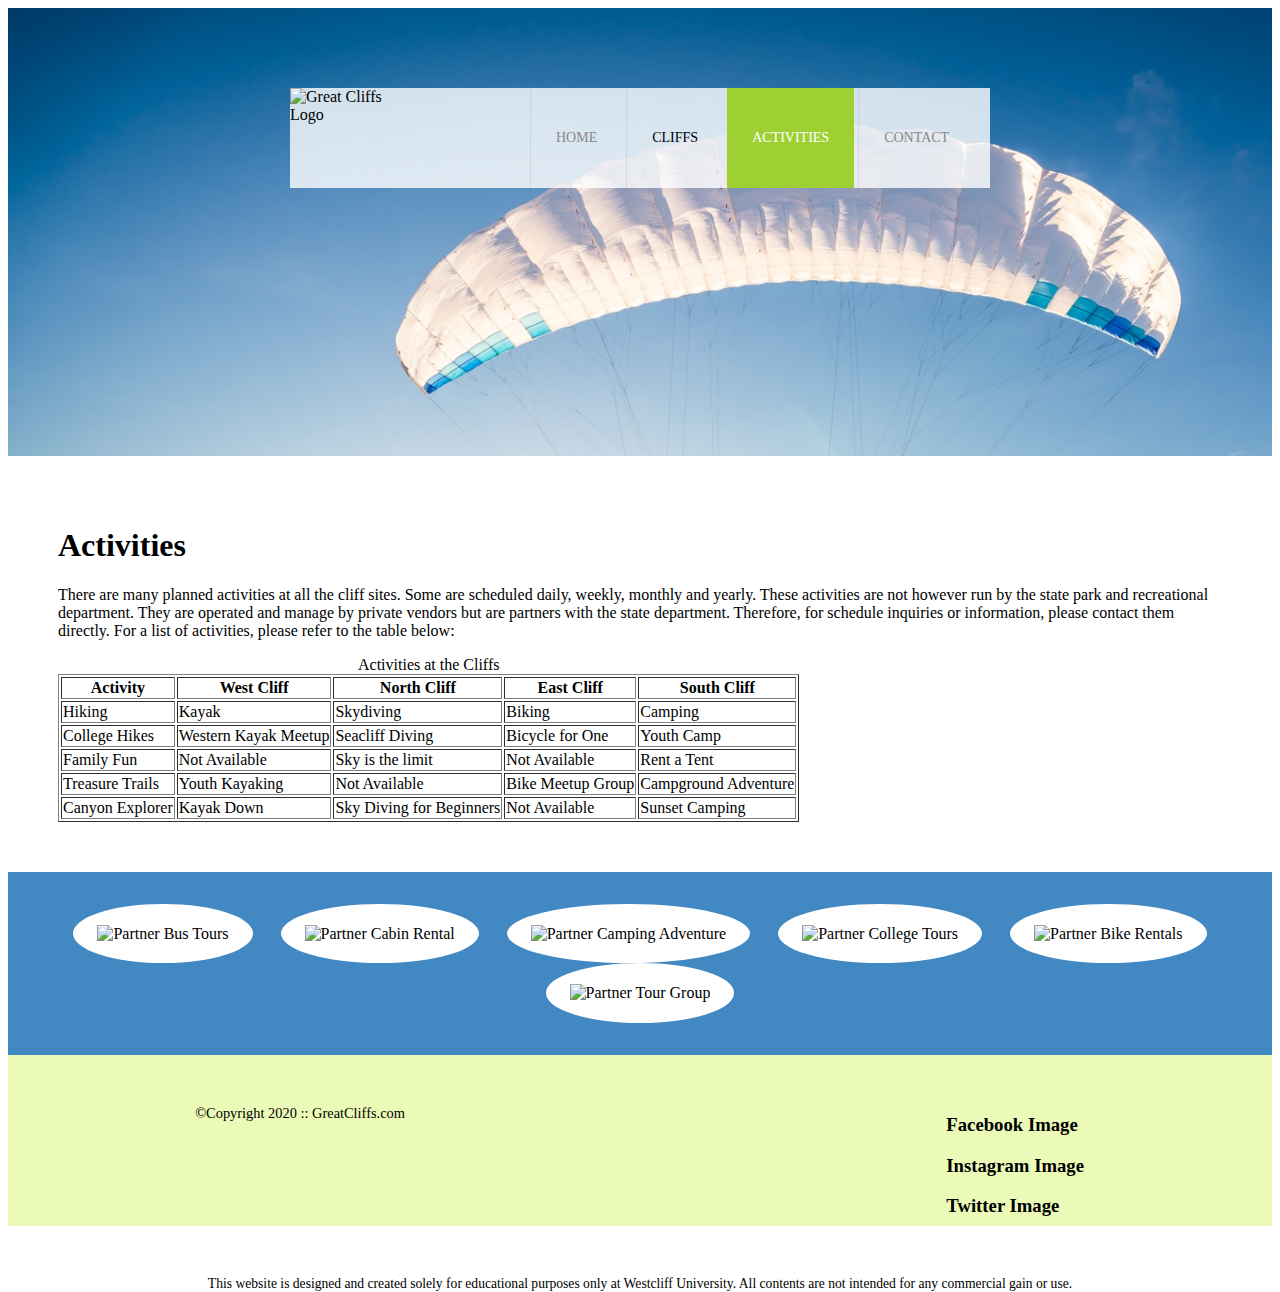
==== activities.html @ b46c0b15 "Style headers and sections for page 2 & 3" ====
<!DOCTYPE html>
<html lang="en">
  <head>
    <meta charset="UTF-8" />
    <meta http-equiv="X-UA-Compatible" content="IE=edge" />
    <meta name="viewport" content="width=device-width, initial-scale=1.0" />
    <title>Cliffs Web Page</title>
    <link rel="Stylesheet" href="style.css" />
  </head>
  <body id="activities">
  <body>
    <!-- Container to wrap everything -->
    <div id="container">
      <!-- Brand of Website -->
      <header>
        <div class="main-header">
          <div class="logo">
            <img src="images/logo.png" alt="Great Cliffs Logo" width="125" />
          </div>
          <!-- Main Navigator-->
          <div class="main-menu">
            <nav>
              <ul>
                <li><a href="index.html">Home</a></li>
                <li>Cliffs</li>
                <li class="active"><a href="activities.html">Activities</a></li>
                <li><a href="contact.html">Contact</a></li>
              </ul>
            </nav>
          </div>
        </div>
      </header>

      <!-- Main contant -->
      <main>
        <h1>Activities</h1>
        <p>
          There are many planned activities at all the cliff sites. Some are
          scheduled daily, weekly, monthly and yearly. These activities are not
          however run by the state park and recreational department. They are
          operated and manage by private vendors but are partners with the state
          department. Therefore, for schedule inquiries or information, please
          contact them directly. For a list of activities, please refer to the
          table below:
        </p>
        <table border="1">
          <caption>
            Activities at the Cliffs
          </caption>
          <thead>
            <tr>
              <th>Activity</th>
              <th>West Cliff</th>
              <th>North Cliff</th>
              <th>East Cliff</th>
              <th>South Cliff</th>
            </tr>
          </thead>
          <tbody>
            <tr>
              <td>Hiking</td>
              <td>Kayak</td>
              <td>Skydiving</td>
              <td>Biking</td>
              <td>Camping</td>
            </tr>
            <tr>
              <td>College Hikes</td>
              <td>Western Kayak Meetup</td>
              <td>Seacliff Diving</td>
              <td>Bicycle for One</td>
              <td>Youth Camp</td>
            </tr>
            <tr>
              <td>Family Fun</td>
              <td>Not Available</td>
              <td>Sky is the limit</td>
              <td>Not Available</td>
              <td>Rent a Tent</td>
            </tr>
            <tr>
              <td>Treasure Trails</td>
              <td>Youth Kayaking</td>
              <td>Not Available</td>
              <td>Bike Meetup Group</td>
              <td>Campground Adventure</td>
            </tr>
          </tbody>
          <tfoot>
            <tr>
              <td>Canyon Explorer</td>
              <td>Kayak Down</td>
              <td>Sky Diving for Beginners</td>
              <td>Not Available</td>
              <td>Sunset Camping</td>
            </tr>
          </tfoot>
        </table>
      </main>
      <!-- End main contant -->

      <!-- Image section-->
      <section>
        <ul id="partners">
          <li class="partner">
            <img
              src="images/partners/partner-bustour.png"
              alt="Partner Bus Tours"
            />
          </li>
          <li class="partner">
            <img
              src="images/partners/partner-cabinrental.png"
              alt="Partner Cabin Rental"
            />
          </li>
          <li class="partner">
            <img
              src="images/partners/partner-campingadv.png"
              alt="Partner Camping Adventure"
            />
          </li>
          <li class="partner">
            <img
              src="images/partners/partner-collegetours.png"
              alt="Partner College Tours"
            />
          </li>
          <li class="partner">
            <img
              src="images/partners/partner-rentalbike.png"
              alt="Partner Bike Rentals"
            />
          </li>
          <li class="partner">
            <img
              src="images/partners/partner-tourgroup.png"
              alt="Partner Tour Group"
            />
          </li>
        </ul>
      </section>

      <!-- Footer -->
      <footer>
        <div id="nondisclaimer">
          <div class="copy">&copy;Copyright 2020 :: GreatCliffs.com</div>
          <div class="social">
            <h3>Facebook Image</h3>
            <h3>Instagram Image</h3>
            <h3>Twitter Image</h3>
          </div>
        </div>
        <div id="disclaimer">
          <p>
            This website is designed and created solely for educational purposes
            only at Westcliff University. All contents are not intended for any
            commercial gain or use.
          </p>
        </div>
      </footer>
    </div>
  </body>
</html>
---- style.css ----
header {
  width: 100%;
  min-height: 400px;
  padding-top: 3em;
}
#home header {
  background: no-repeat lightgrey url(images/cliff_ocean.jpg);
  background-size: 1500px;
}
.main-header {
  background-color: rgb(255, 255, 255, 0.8);
  width: 700px;
  margin: 2em auto 0 auto;
  min-height: 100px;
  height: 100px;
}
.main-header .logo img {
  width: 100px;
  height: 100px;
  margin: 0 2em 0 0;
  float: left;
}
/* Navigation */
.main-menu {
  margin-left: 200px;
  font-weight: 400;
}
.main-menu ul li {
  list-style-type: none;
  display: inline-block;
  padding-left: 25px;
  padding-right: 25px;
  border-left: 1px solid rgba(202, 204, 202, 0.6);
  line-height: 100px;
  text-transform: uppercase;
  font-size: 14px;
}
.main-menu ul li a {
  text-decoration: none;
  color: #888;
}
.main-menu ul li a:hover {
  color: #9ed034;
}
.main-menu ul li.active {
  background: #9ed034;
  border: none;
}
.main-menu ul li.active a {
  color: #fff;
}
/* Main */
main {
  padding: 50px 50px;
}
h2 {
  font: Arial, Helvetica, sans-serif;
  color: #9ed034;
  padding-bottom: 10px;
}
/* Partners */
section {
  width: 100%;
  background: #4288c3;
}
section #partners {
  width: 1200px;
  padding: 2em 0 2em 0;
  margin: 0 auto;
  text-align: center;
}
section #partners .partner {
  display: inline-block;
  margin: 0 0.75em;
  padding: 1.3em 1.5em;
  background-color: #fff;
  border-radius: 50%;
}
section #partners .partner img {
  width: 90px;
  height: 90px;
}
footer {
  width: 100%;
  height: 155px;
  padding-bottom: 1em;
  background-color: #ecfab8;
}
footer #nondisclaimer .copy {
  padding: 3.5em 3.5em 3.5em 13em;
  float: left;
  font-size: 0.9em;
}
footer #nondisclaimer .social {
  padding: 2.5em;
  margin-right: 9.25em;
  float: right;
}
footer #disclaimer {
  clear: both;
}
footer #disclaimer p {
  font-size: 0.85em;
  text-align: center;
}
footer #nondisclaimer .social .fa {
  padding: 15px;
  font-size: 15px;
  width: 15px;
  text-align: center;
  text-decoration: none;
  margin: 0 4px;
  border-radius: 50%;
}
footer #nondisclaimer .social .fa:hover {
  opacity: 0.7;
}
footer #nondisclaimer .social .fa-facebook {
  background: #3b5998;
  color: white;
}
footer #nondisclaimer .social .fa-twitter {
  background: #55acee;
  color: white;
}
footer #nondisclaimer .social .fa-instagram {
  background: #125688;
  color: white;
}
/* activities page */
#activities header {
  background: no-repeat lightgrey url(images/runfly.jpg);
  background-size: 1500px;
}
/* contact page */
#contact header {
  background: no-repeat lightgrey url(images/cliff_rock.jpg);
  background-size: 1500px;
}
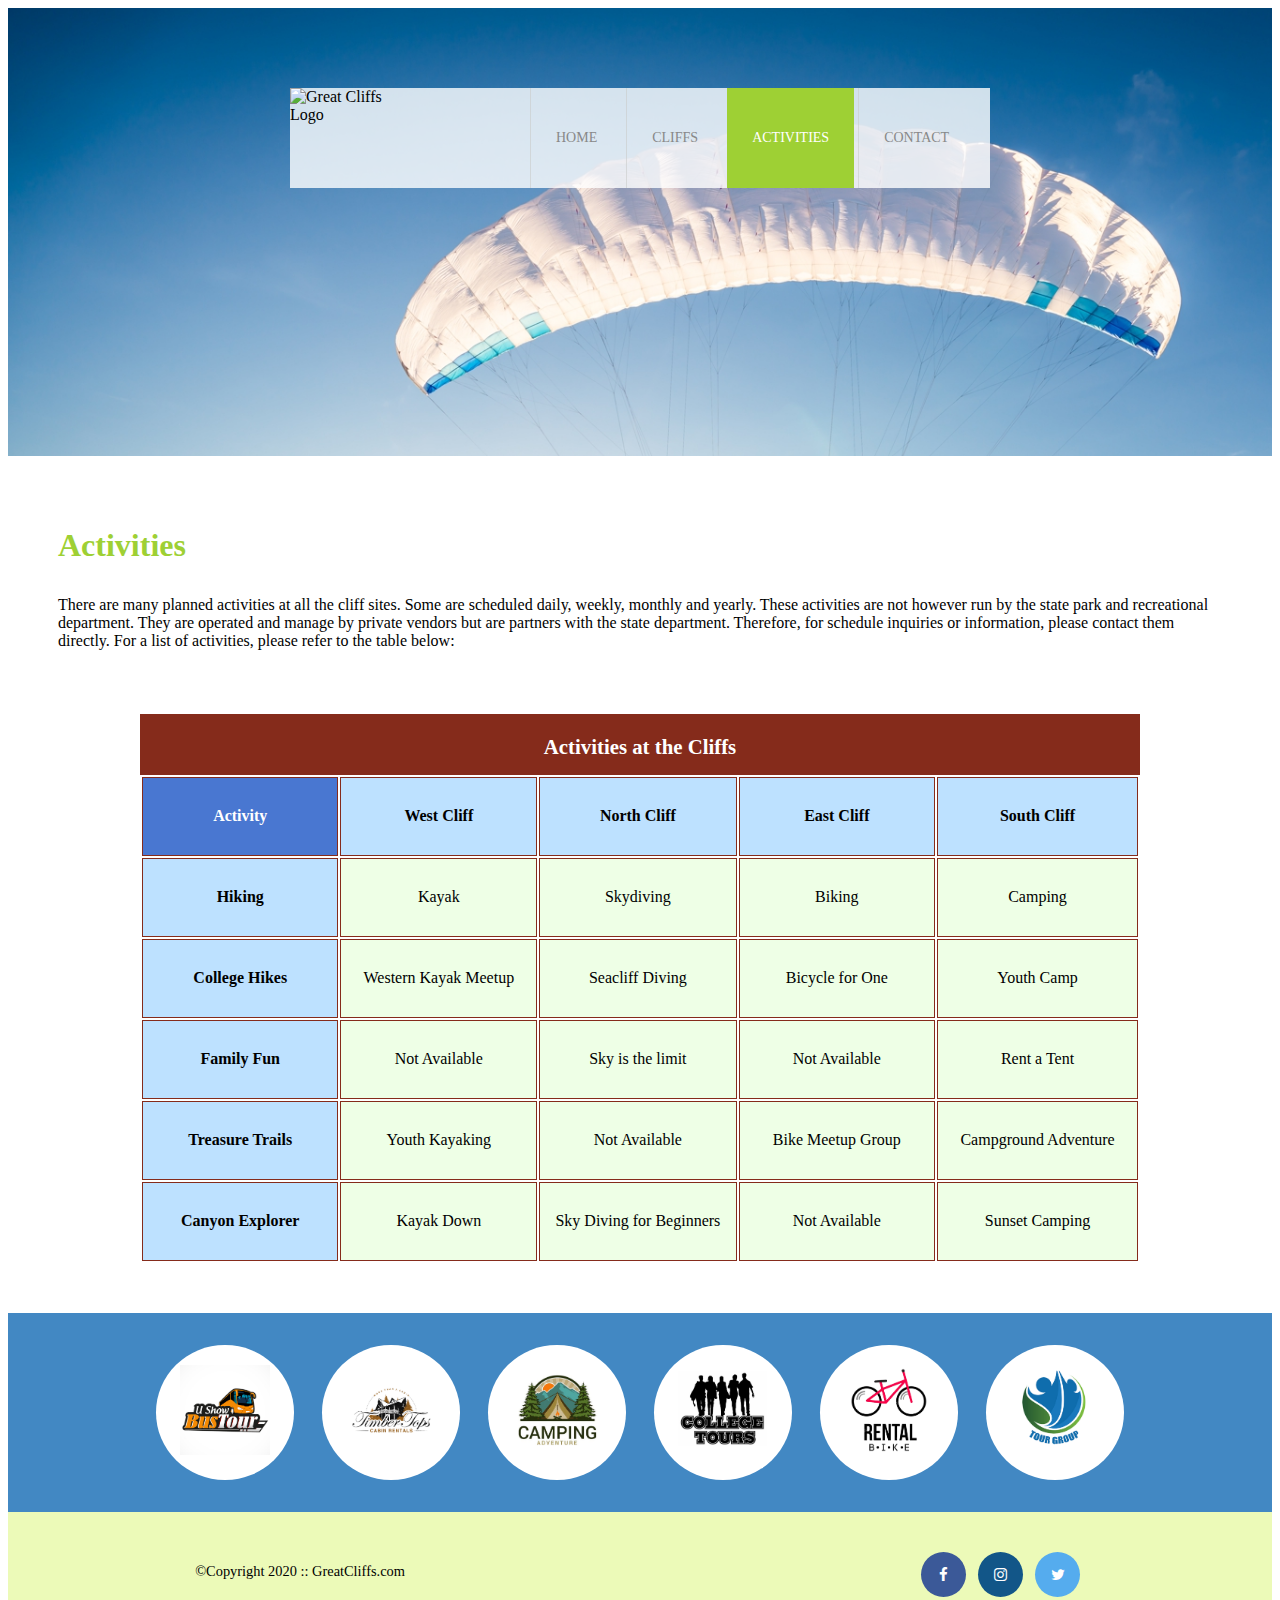
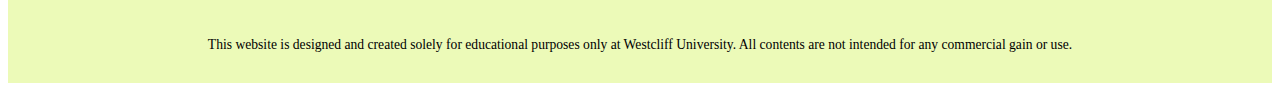
==== commit d01005a4: "partner convert for page index, contact & activities" ====
--- a/activities.html
+++ b/activities.html
@@ -6,6 +6,12 @@
     <meta name="viewport" content="width=device-width, initial-scale=1.0" />
     <title>Cliffs Web Page</title>
     <link rel="Stylesheet" href="style.css" />
+    <!-- Font Awesome -->
+    <link
+      rel="stylesheet"
+      href="https://cdnjs.cloudflare.com/ajax/libs/font-awesome/4.7.0/css/font-awesome.min.css"
+    />
+  </head>
   </head>
   <body id="activities">
   <body>
@@ -22,7 +28,7 @@
             <nav>
               <ul>
                 <li><a href="index.html">Home</a></li>
-                <li>Cliffs</li>
+                <li><a href="cliffs.html">Cliffs</a></li>
                 <li class="active"><a href="activities.html">Activities</a></li>
                 <li><a href="contact.html">Contact</a></li>
               </ul>
@@ -43,7 +49,7 @@
           contact them directly. For a list of activities, please refer to the
           table below:
         </p>
-        <table border="1">
+        <table>
           <caption>
             Activities at the Cliffs
           </caption>
@@ -85,8 +91,6 @@
               <td>Bike Meetup Group</td>
               <td>Campground Adventure</td>
             </tr>
-          </tbody>
-          <tfoot>
             <tr>
               <td>Canyon Explorer</td>
               <td>Kayak Down</td>
@@ -94,7 +98,7 @@
               <td>Not Available</td>
               <td>Sunset Camping</td>
             </tr>
-          </tfoot>
+          </tbody>
         </table>
       </main>
       <!-- End main contant -->
@@ -102,7 +106,7 @@
       <!-- Image section-->
       <section>
         <ul id="partners">
-          <li class="partner">
+          <!--<li class="partner">
             <img
               src="images/partners/partner-bustour.png"
               alt="Partner Bus Tours"
@@ -137,7 +141,7 @@
               src="images/partners/partner-tourgroup.png"
               alt="Partner Tour Group"
             />
-          </li>
+          </li>-->
         </ul>
       </section>
 
@@ -146,9 +150,9 @@
         <div id="nondisclaimer">
           <div class="copy">&copy;Copyright 2020 :: GreatCliffs.com</div>
           <div class="social">
-            <h3>Facebook Image</h3>
-            <h3>Instagram Image</h3>
-            <h3>Twitter Image</h3>
+            <a href="#" class="fa fa-facebook"></a>
+            <a href="#" class="fa fa-instagram"></a>
+            <a href="#" class="fa fa-twitter"></a>
           </div>
         </div>
         <div id="disclaimer">
@@ -160,5 +164,32 @@
         </div>
       </footer>
     </div>
+       <!--JavaScript Codes-->
+    <script>
+
+      var photos = [];
+      var fileNames = [];
+      var imageList = [];
+      var image;
+      var openList = "<li class = 'partner'>";
+      var closeList = "</li>";
+
+      //Create a loop to create 6 images starting with index of 0
+      for (var i = 0; i < 6; i++) {
+        fileNames.push("partner-pic" + (i + 1));
+        photos.push(
+          "<img src = 'images/partners/" +
+            fileNames[i] +
+            ".png' alt = 'partner picture " +
+            (i + 1) +
+            "'>"
+        ); //assemble full image elements
+        image = openList + photos[i] + closeList;
+        imageList.push(image);
+      }
+      //Display all six images from the array in the album
+      document.getElementById("partners").innerHTML = imageList.join(" ");
+
+    </script>
   </body>
 </html>
--- a/style.css
+++ b/style.css
@@ -49,10 +49,18 @@
 .main-menu ul li.active a {
   color: #fff;
 }
+#timeofday {
+  color: #3a3a3a, #125688;
+  font: Arial, Helvetica, sans-serif;
+  padding-left: 525px;
+  background: rgb(2,0,36);
+  background: linear-gradient(0deg, rgba(251,215,139,1) 0%, rgba(118,213,245,1) 100%);
+}
 /* Main */
 main {
   padding: 50px 50px;
 }
+h1,
 h2 {
   font: Arial, Helvetica, sans-serif;
   color: #9ed034;
@@ -79,6 +87,7 @@
 section #partners .partner img {
   width: 90px;
   height: 90px;
+  /* footer */
 }
 footer {
   width: 100%;
@@ -132,8 +141,128 @@
   background: no-repeat lightgrey url(images/runfly.jpg);
   background-size: 1500px;
 }
+table {
+  width: 1000px;
+  margin: 4em auto 0 auto;
+}
+caption {
+  background: #852b1b;
+  height: 40px;
+  color: #fff;
+  font-size: 1.3em;
+  font-weight: bold;
+  padding-top: 1em;
+}
+thead {
+  background: #bde1ff;
+}
+tbody {
+  background: #eeffe6;
+  text-align: center;
+}
+th,
+td {
+  width: 225px;
+  height: 75px;
+  vertical-align: middle;
+  border: solid 1px #852b1b;
+}
+th:first-child {
+  width: 125px;
+  height: 50px;
+  background: #4977d1;
+  color: #fff;
+}
+td:first-child {
+  font-weight: bold;
+  background: #bde1ff;
+}
 /* contact page */
 #contact header {
   background: no-repeat lightgrey url(images/cliff_rock.jpg);
   background-size: 1500px;
 }
+.phone,
+.email {
+  padding-bottom: 15px;
+}
+span:first-child {
+  font-weight: bold;
+}
+fieldset {
+  border: solid 3px #9ed034;
+}
+legend {
+  font-size: 2em;
+  color: #4977d1;
+}
+label {
+  font-weight: bold;
+}
+.textbox label {
+  display: block;
+  margin: 15px 0 0 0;
+}
+.radios,
+.selectmenu,
+.commentbox,
+.button,
+.textbox {
+  margin: 20px;
+}
+.selectmenu select {
+  width: 200px;
+  text-align: center;
+}
+input {
+  width: 500px;
+}
+textarea {
+  display: block;
+  height: 200px;
+  width: 500px;
+}
+input[type="radio"] {
+/* attribute selector */
+  width: 25px;
+}
+input[type="submit"] {
+  margin: 10px 0 10px 370px;
+  width: 130px;
+  height: 50px;
+  background-color: #4977d1;
+  font-size: 1.1em;
+  font-weight: bold;
+  color: #fff;
+}
+.contactinfo {
+  padding-top: 10px;
+  padding-bottom: 5px;
+}
+/* Cliffs page */
+#cliffs header {
+  background: no-repeat lightgrey url(images/forest_cliff.jpg);
+  background-size: 1500px;
+}
+#cliffs main{
+    margin: 10px 50px;
+}
+.westcliffs, .northcliifs, .eastcliifs, .southcliifs{
+    width: 400px;
+    background-color: rgb(131, 12, 12);
+    color:#fff;
+    text-align: center;
+    margin: 40px 40px 50px 0px;
+    font-size: 15px;
+    font-weight: bold;
+    height: 35px;
+    padding-top: 15px;
+    display: inline-block;
+}
+.westcliffs, .eastcliifs {
+    margin-left: 160px;
+}
+.westcliffs img, .northcliifs img, .eastcliifs img, .southcliifs img{
+    width: 400px;
+    padding-top: 10px;
+}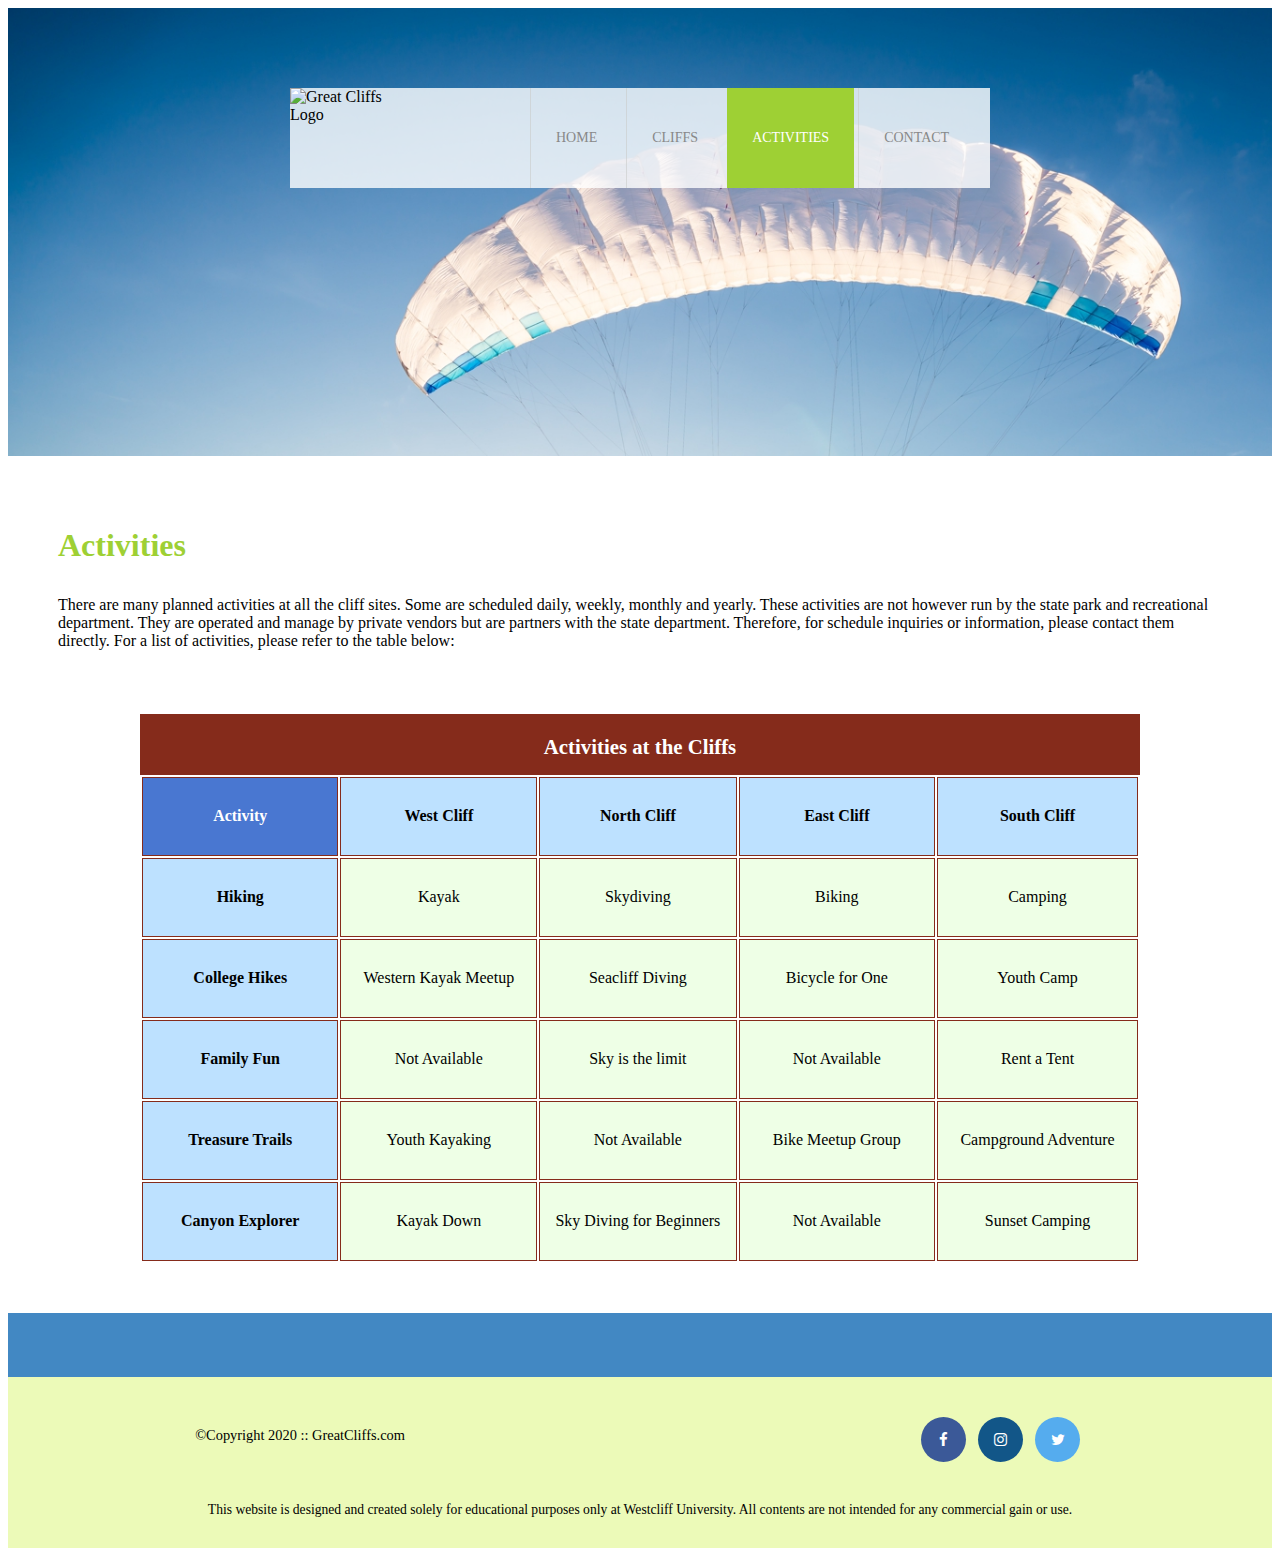
==== commit 72631534: "JS code for highlight" ====
--- a/activities.html
+++ b/activities.html
@@ -164,32 +164,9 @@
         </div>
       </footer>
     </div>
-       <!--JavaScript Codes-->
-    <script>
-
-      var photos = [];
-      var fileNames = [];
-      var imageList = [];
-      var image;
-      var openList = "<li class = 'partner'>";
-      var closeList = "</li>";
-
-      //Create a loop to create 6 images starting with index of 0
-      for (var i = 0; i < 6; i++) {
-        fileNames.push("partner-pic" + (i + 1));
-        photos.push(
-          "<img src = 'images/partners/" +
-            fileNames[i] +
-            ".png' alt = 'partner picture " +
-            (i + 1) +
-            "'>"
-        ); //assemble full image elements
-        image = openList + photos[i] + closeList;
-        imageList.push(image);
-      }
-      //Display all six images from the array in the album
-      document.getElementById("partners").innerHTML = imageList.join(" ");
-
-    </script>
+     <!-- Partners -->
+    <script src="js/site_scripts.js"></script>
+    <script src="https://ajax.googleapis.com/ajax/libs/jquery/3.5.1/jquery.min.js"></script>
+    <script src="js/activities.js"></script>
   </body>
 </html>
--- a/style.css
+++ b/style.css
@@ -177,6 +177,7 @@
   font-weight: bold;
   background: #bde1ff;
 }
+
 /* contact page */
 #contact header {
   background: no-repeat lightgrey url(images/cliff_rock.jpg);
@@ -227,10 +228,10 @@
   width: 25px;
 }
 input[type="submit"] {
-  margin: 10px 0 10px 370px;
+  margin-left: 370px;
   width: 130px;
   height: 50px;
-  background-color: #4977d1;
+  /*background-color: #4977d1;*/
   font-size: 1.1em;
   font-weight: bold;
   color: #fff;
@@ -238,6 +239,17 @@
 .contactinfo {
   padding-top: 10px;
   padding-bottom: 5px;
+}
+#field {
+  margin-left: 230px;
+  width: 200px;
+  font-size: 20px;
+  background-color:khaki;
+}
+#codes{
+  font-size: 20px;
+  background-color:dodgerblue;
+  display: inline-block;
 }
 /* Cliffs page */
 #cliffs header {
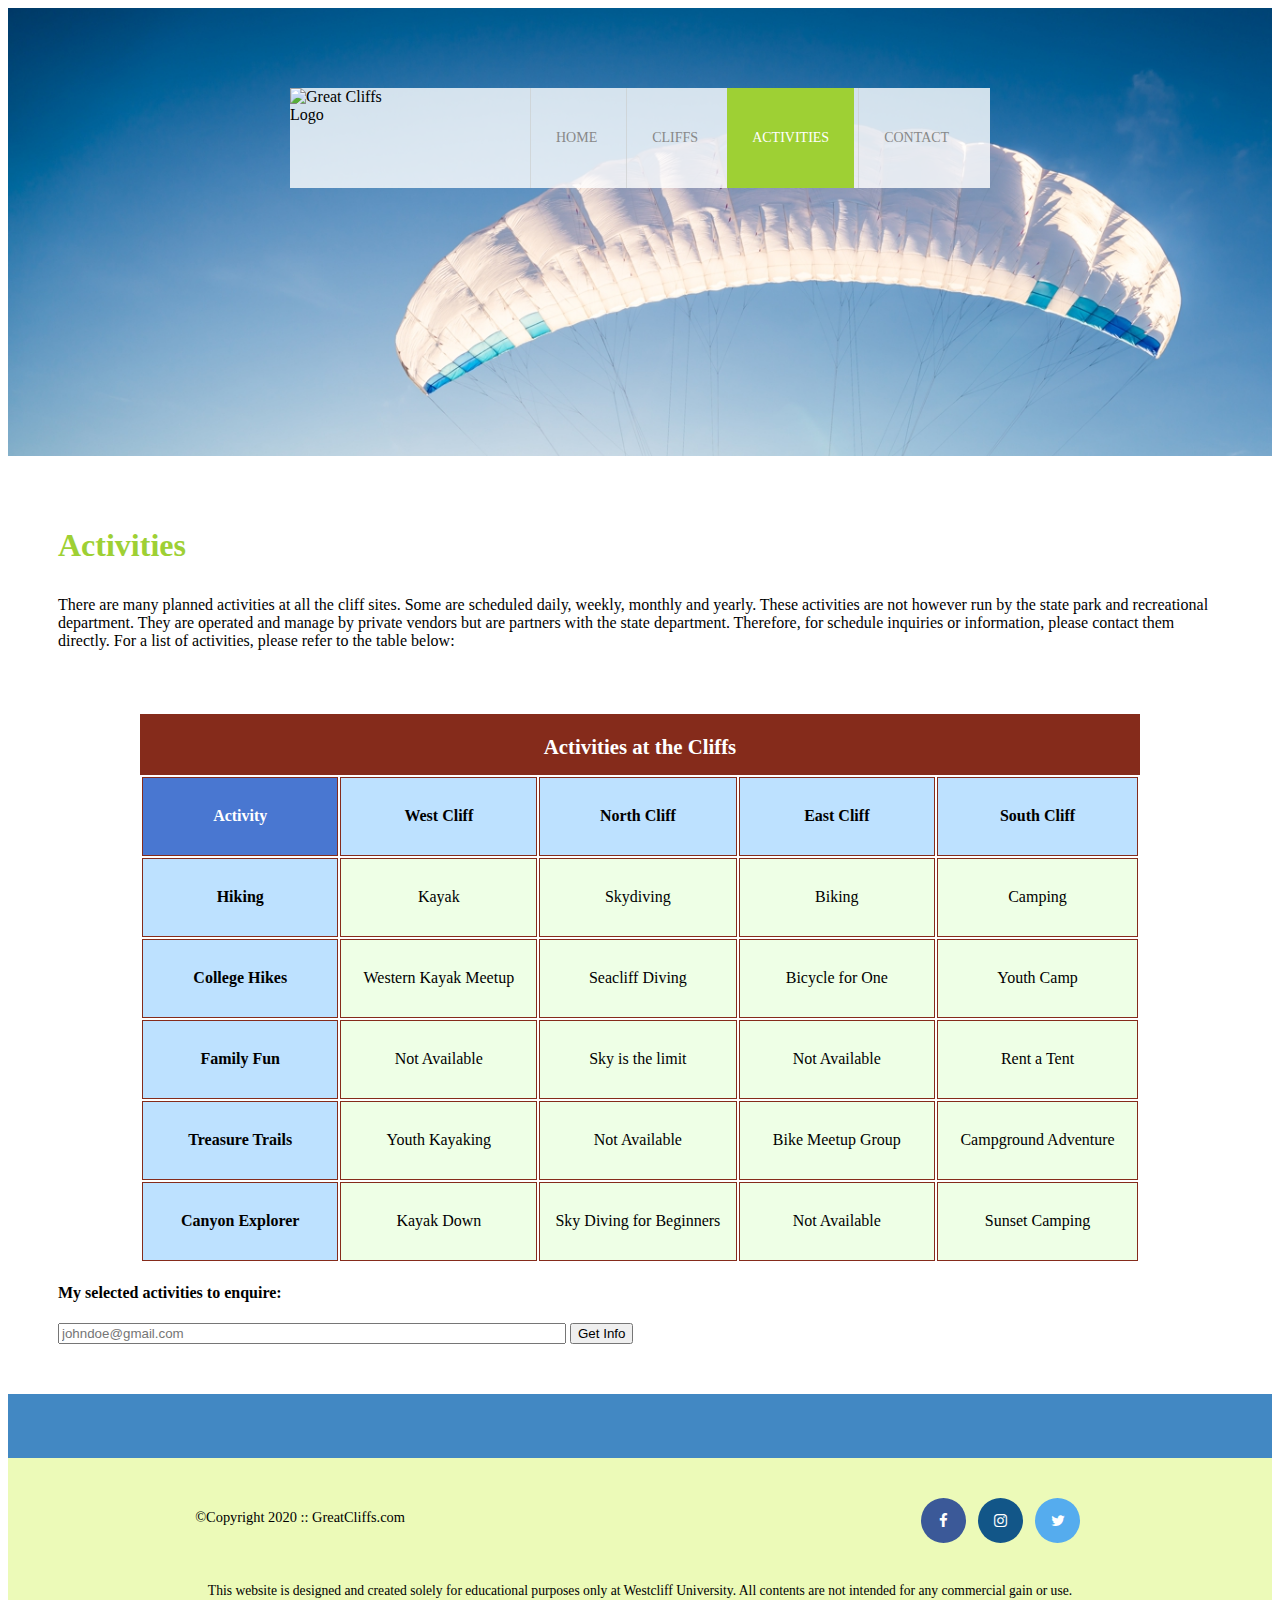
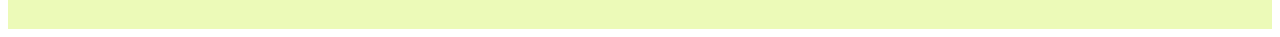
==== commit a95a0c23: "display box setup" ====
--- a/activities.html
+++ b/activities.html
@@ -100,6 +100,16 @@
             </tr>
           </tbody>
         </table>
+        <div id="displaySelected">
+          <div id="result">
+            <h4>My selected activities to enquire:</h4>
+          </div>
+          <div id="sendinfo">
+            <input type="email" placeholder="johndoe@gmail.com">
+            <button>Get Info</button>
+          </div>
+        </div>
+
       </main>
       <!-- End main contant -->
 
--- a/style.css
+++ b/style.css
@@ -177,7 +177,10 @@
   font-weight: bold;
   background: #bde1ff;
 }
-
+.highlight {
+  background: #628a0c;
+  color: white;
+}
 /* contact page */
 #contact header {
   background: no-repeat lightgrey url(images/cliff_rock.jpg);
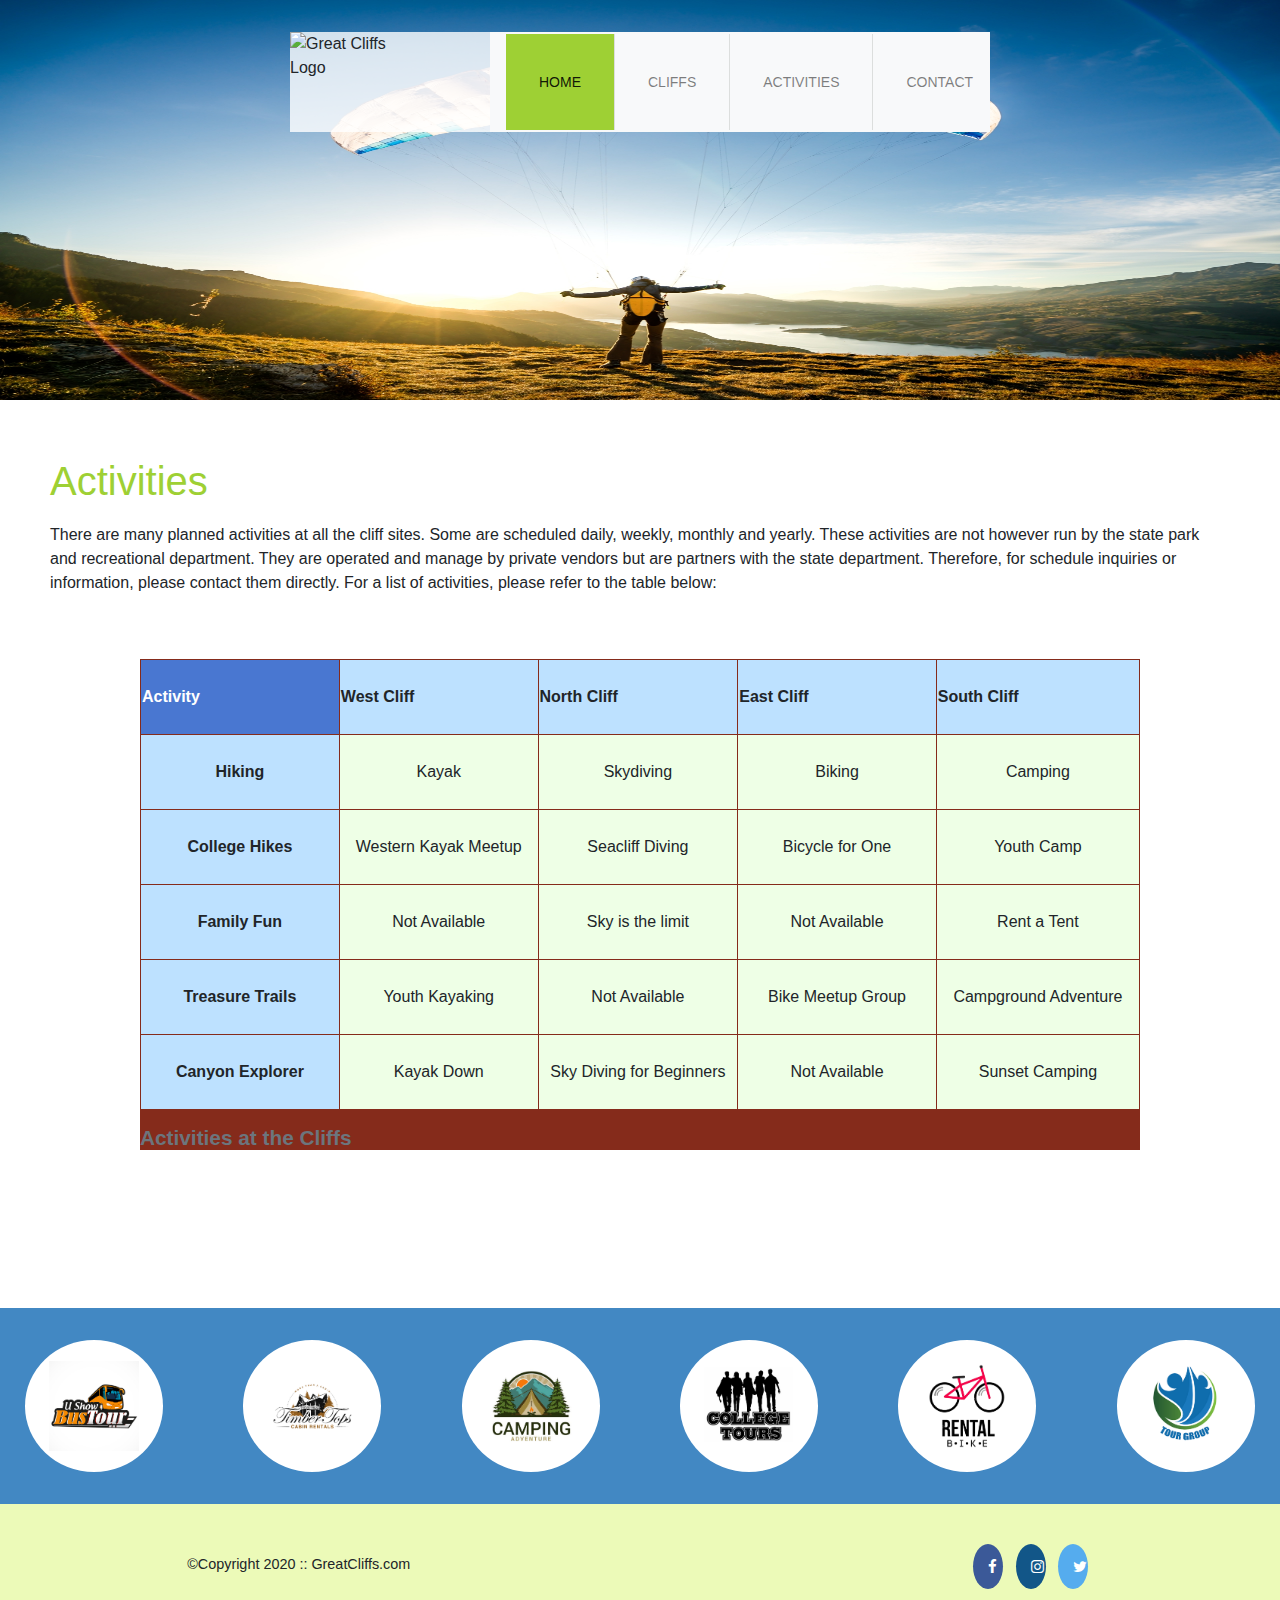
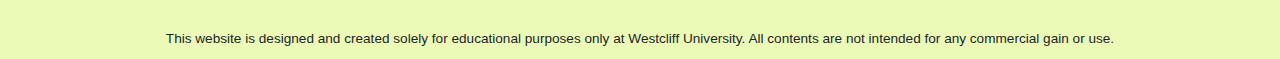
==== commit eb031515: "bootstrap for 3 pages" ====
--- a/activities.html
+++ b/activities.html
@@ -3,28 +3,74 @@
   <head>
     <meta charset="UTF-8" />
     <meta http-equiv="X-UA-Compatible" content="IE=edge" />
-    <meta name="viewport" content="width=device-width, initial-scale=1.0" />
+    <meta name="viewport" content="width=device-width, initial-scale=1.0, shrink-to-fit = no"/>
     <title>Cliffs Web Page</title>
-    <link rel="Stylesheet" href="style.css" />
+    <link rel="Stylesheet" href="style.css"/>
+    <!-- Bootstrap CSS -->
+    <link
+      href="https://cdn.jsdelivr.net/npm/bootstrap@5.0.0-beta1/dist/css/bootstrap.min.css"
+      rel="stylesheet"
+      integrity="sha384-giJF6kkoqNQ00vy+HMDP7azOuL0xtbfIcaT9wjKHr8RbDVddVHyTfAAsrekwKmP1"
+      crossorigin="anonymous"
+    />
+    <!-- Bootstrap CSS -->
+      <link rel="stylesheet" href="https://maxcdn.bootstrapcdn.com/bootstrap/4.5.2/css/bootstrap.min.css">
     <!-- Font Awesome -->
     <link
       rel="stylesheet"
       href="https://cdnjs.cloudflare.com/ajax/libs/font-awesome/4.7.0/css/font-awesome.min.css"
     />
   </head>
-  </head>
+
   <body id="activities">
   <body>
     <!-- Container to wrap everything -->
     <div id="container">
       <!-- Brand of Website -->
+            <div class="main-header">
+          <div class="logo">
+            <img src="images/logo.png" alt="Great Cliffs Logo" />
+          </div>
+          <!-- Main Navigator-->
+           <nav
+            class="navbar navbar-expand-lg bg-light navbar-light main-menu sticky-top"
+          >
+            <button
+              class="navbar-toggler"
+              type="button"
+              data-toggle="collapse"
+              data-target="#navbarContent"
+              aria-controls="navbarContent"
+              aria-expanded="false"
+              aria-label="Toggle navigation"
+            >
+              <span class="navbar-toggler-icon"></span>
+            </button>
+            <div class="collapse navbar-collapse" id="navbarContent">
+              <ul class="navbar-nav">
+                <li class="nav-item active">
+                  <a class="nav-link" href="index.html">Home</a>
+                </li>
+                <li class="nav-item">
+                  <a class="nav-link" href="cliffs.html">Cliffs</a>
+                </li>
+                <li class="nav-item">
+                  <a class="nav-link" href="activities.html">Activities</a>
+                </li>
+                <li class="nav-item">
+                  <a class="nav-link" href="contact.html">Contact</a>
+                </li>
+              </ul>
+            </div>
+          </nav>
+        </div>
       <header>
-        <div class="main-header">
+        <!--<div class="main-header">
           <div class="logo">
             <img src="images/logo.png" alt="Great Cliffs Logo" width="125" />
-          </div>
+          </div>-->
           <!-- Main Navigator-->
-          <div class="main-menu">
+          <!--<div class="main-menu">
             <nav>
               <ul>
                 <li><a href="index.html">Home</a></li>
@@ -34,7 +80,7 @@
               </ul>
             </nav>
           </div>
-        </div>
+        </div>-->
       </header>
 
       <!-- Main contant -->
@@ -115,8 +161,8 @@
 
       <!-- Image section-->
       <section>
-        <ul id="partners">
-          <!--<li class="partner">
+        <!--<ul id="partners">
+          <li class="partner">
             <img
               src="images/partners/partner-bustour.png"
               alt="Partner Bus Tours"
@@ -151,8 +197,60 @@
               src="images/partners/partner-tourgroup.png"
               alt="Partner Tour Group"
             />
-          </li>-->
-        </ul>
+          </li>
+        </ul>-->
+        <div id="partners">
+          <div class="row">
+          <div class="col-sm-6 col-md-4 col-lg-2">
+            <div class="partner">
+              <img
+                src="images/partners/partner-pic1.png"
+                alt="Partner Bus Tours"
+              />
+            </div>
+          </div>
+          <div class="col-sm-6 col-md-4 col-lg-2">
+            <div class="partner">
+              <img
+                src="images/partners/partner-pic2.png"
+                alt="Partner Cabin Rental"
+              />
+            </div>
+          </div>
+          <div class="col-sm-6 col-md-4 col-lg-2">
+            <div class="partner">
+              <img
+                src="images/partners/partner-pic3.png"
+                alt="Partner Camping Adventure"
+              />
+            </div>
+          </div>
+          <div class="col-sm-6 col-md-4 col-lg-2">
+            <div class="partner">
+              <img
+                src="images/partners/partner-pic4.png"
+                alt="Partner College Tours"
+              />
+            </div>
+          </div>
+          <div class="col-sm-6 col-md-4 col-lg-2">
+            <div class="partner">
+              <img
+                src="images/partners/partner-pic5.png"
+                alt="Partner Bike Rentals"
+              />
+            </div>
+          </div>
+          <div class="col-sm-6 col-md-4 col-lg-2">
+            <div class="partner">
+              <img
+                src="images/partners/partner-pic6.png"
+                alt="Partner Tour Group"
+              />
+            </div>
+          </div>
+          </div>
+        </div>
       </section>
 
       <!-- Footer -->
@@ -174,9 +272,13 @@
         </div>
       </footer>
     </div>
-     <!-- Partners -->
-    <script src="js/site_scripts.js"></script>
+     <!-- Partners 
+    <script src="js/site_scripts.js"></script>-->
     <script src="https://ajax.googleapis.com/ajax/libs/jquery/3.5.1/jquery.min.js"></script>
     <script src="js/activities.js"></script>
+    <!-- Bootstrap Popper -->
+    <script src="https://ajax.googleapis.com/ajax/libs/jquery/3.5.1/jquery.min.js"></script>
+    <script src="https://cdnjs.cloudflare.com/ajax/libs/popper.js/1.16.0/umd/popper.min.js"></script>
+    <script src="https://maxcdn.bootstrapcdn.com/bootstrap/4.5.2/js/bootstrap.min.js"></script>
   </body>
-</html>
+</html>--- a/style.css
+++ b/style.css
@@ -1,11 +1,11 @@
 header {
   width: 100%;
-  min-height: 400px;
+  min-height: 275px;
   padding-top: 3em;
 }
-#home header {
-  background: no-repeat lightgrey url(images/cliff_ocean.jpg);
-  background-size: 1500px;
+#home {
+  background: no-repeat white url(images/cliff_ocean.jpg);
+  background-size: 100% 400px;
 }
 .main-header {
   background-color: rgb(255, 255, 255, 0.8);
@@ -21,6 +21,13 @@
   float: left;
 }
 /* Navigation */
+.navbar {
+    margin-left: 225px;
+    font-weight: 400;  
+    height: 100px;
+   color: rgb(255, 255, 255);
+     background-color: rgba(38, 41, 61, 0.7);
+}
 .main-menu {
   margin-left: 200px;
   font-weight: 400;
@@ -31,13 +38,13 @@
   padding-left: 25px;
   padding-right: 25px;
   border-left: 1px solid rgba(202, 204, 202, 0.6);
-  line-height: 100px;
+  line-height: 80px;
   text-transform: uppercase;
   font-size: 14px;
 }
 .main-menu ul li a {
-  text-decoration: none;
-  color: #888;
+    text-decoration: none;
+    color: black;
 }
 .main-menu ul li a:hover {
   color: #9ed034;
@@ -59,6 +66,7 @@
 /* Main */
 main {
   padding: 50px 50px;
+
 }
 h1,
 h2 {
@@ -68,11 +76,11 @@
 }
 /* Partners */
 section {
-  width: 100%;
+  /*width: 100%;*/
   background: #4288c3;
 }
 section #partners {
-  width: 1200px;
+  /*width: 1200px;*/
   padding: 2em 0 2em 0;
   margin: 0 auto;
   text-align: center;
@@ -137,9 +145,11 @@
   color: white;
 }
 /* activities page */
-#activities header {
-  background: no-repeat lightgrey url(images/runfly.jpg);
-  background-size: 1500px;
+#activities{
+  /*background: no-repeat lightgrey url(images/runfly.jpg);
+  background-size: 1500px;*/
+    background: no-repeat white url(images/runfly.jpg);
+  background-size: 100% 400px;
 }
 table {
   width: 1000px;
@@ -177,14 +187,39 @@
   font-weight: bold;
   background: #bde1ff;
 }
-.highlight {
+.tdhighlight {
   background: #628a0c;
   color: white;
 }
+#activities main #displaySelected {
+  visibility:hidden;
+  margin:0 auto;
+  width:600px;
+  border:2px solid #9ed034;
+  padding:0.75em;
+}
+#activities main #displaySelected #result, #activities main #displaySelected #sendinfo {
+  display:inline-block;
+  margin:0;
+}
+#activities main #result {
+  min-height:50px;
+  width:300px;
+  padding:0;
+}
+#activities main #result h4 {
+  margin-bottom:1em;
+  font-size:1.15em;
+}
+#activities main #displaySelected #sendinfo input[type="email"] {
+  width:200px;
+}
 /* contact page */
-#contact header {
-  background: no-repeat lightgrey url(images/cliff_rock.jpg);
-  background-size: 1500px;
+#contact {
+  /*background: no-repeat lightgrey url(images/cliff_rock.jpg);
+  background-size: 1500px;*/
+  background: no-repeat white url(images/cliff_rock.jpg);
+  background-size: 100% 400px;
 }
 .phone,
 .email {
@@ -255,23 +290,26 @@
   display: inline-block;
 }
 /* Cliffs page */
-#cliffs header {
-  background: no-repeat lightgrey url(images/forest_cliff.jpg);
-  background-size: 1500px;
+#cliffs {
+ /* background: no-repeat #d3d3d3 url(images/forest_cliff.jpg);
+  background-size: 1500px;*/
+  background: no-repeat white url(images/forest_cliff.jpg);
+  background-size: 100% 400px;
 }
 #cliffs main{
-    margin: 10px 50px;
+    margin: 0 50px;
+    padding-bottom: 200px;
 }
 .westcliffs, .northcliifs, .eastcliifs, .southcliifs{
     width: 400px;
     background-color: rgb(131, 12, 12);
     color:#fff;
     text-align: center;
-    margin: 40px 40px 50px 0px;
+    margin: 100px 40px 40px 5px;
     font-size: 15px;
     font-weight: bold;
     height: 35px;
-    padding-top: 15px;
+    padding-top: 10px;
     display: inline-block;
 }
 .westcliffs, .eastcliifs {
@@ -279,5 +317,48 @@
 }
 .westcliffs img, .northcliifs img, .eastcliifs img, .southcliifs img{
     width: 400px;
-    padding-top: 10px;
-}+    /*padding-top: 0;*/
+}
+@media (max-width: 768px) {
+    footer #nondisclaimer .copy {
+        padding: 3.5em 0em 3.5em 0em;
+        text-align: center;
+        float: none;
+        font-size: 0.9em;
+      }
+      footer #nondisclaimer .social {
+        padding: 2.5em 0;
+        margin: 0;
+        text-align: center;
+        float: none;
+      }
+}
+
+@media (max-width: 992px) {
+    .logo img {
+        position: relative;
+        bottom: 8px;
+    }
+    .main-menu {
+        width: 200px;
+        background-color:rgb(255, 255, 255);
+        position: relative;
+        right: 1.7em;
+        margin-right: 0;
+      }
+      .main-menu ul li {
+        border-bottom: 1px solid rgba(202, 204, 202, 0.6);
+      }
+      li.nav-item{
+        background-color: rgb(255, 255, 255);
+      }
+      main {
+        padding: 3em 1em 3em 1em;
+        margin: 0;
+      }
+      #home .main-col-content {
+        padding: 25px;
+        min-height: 450px;
+        margin-top: 1em;
+      }
+} 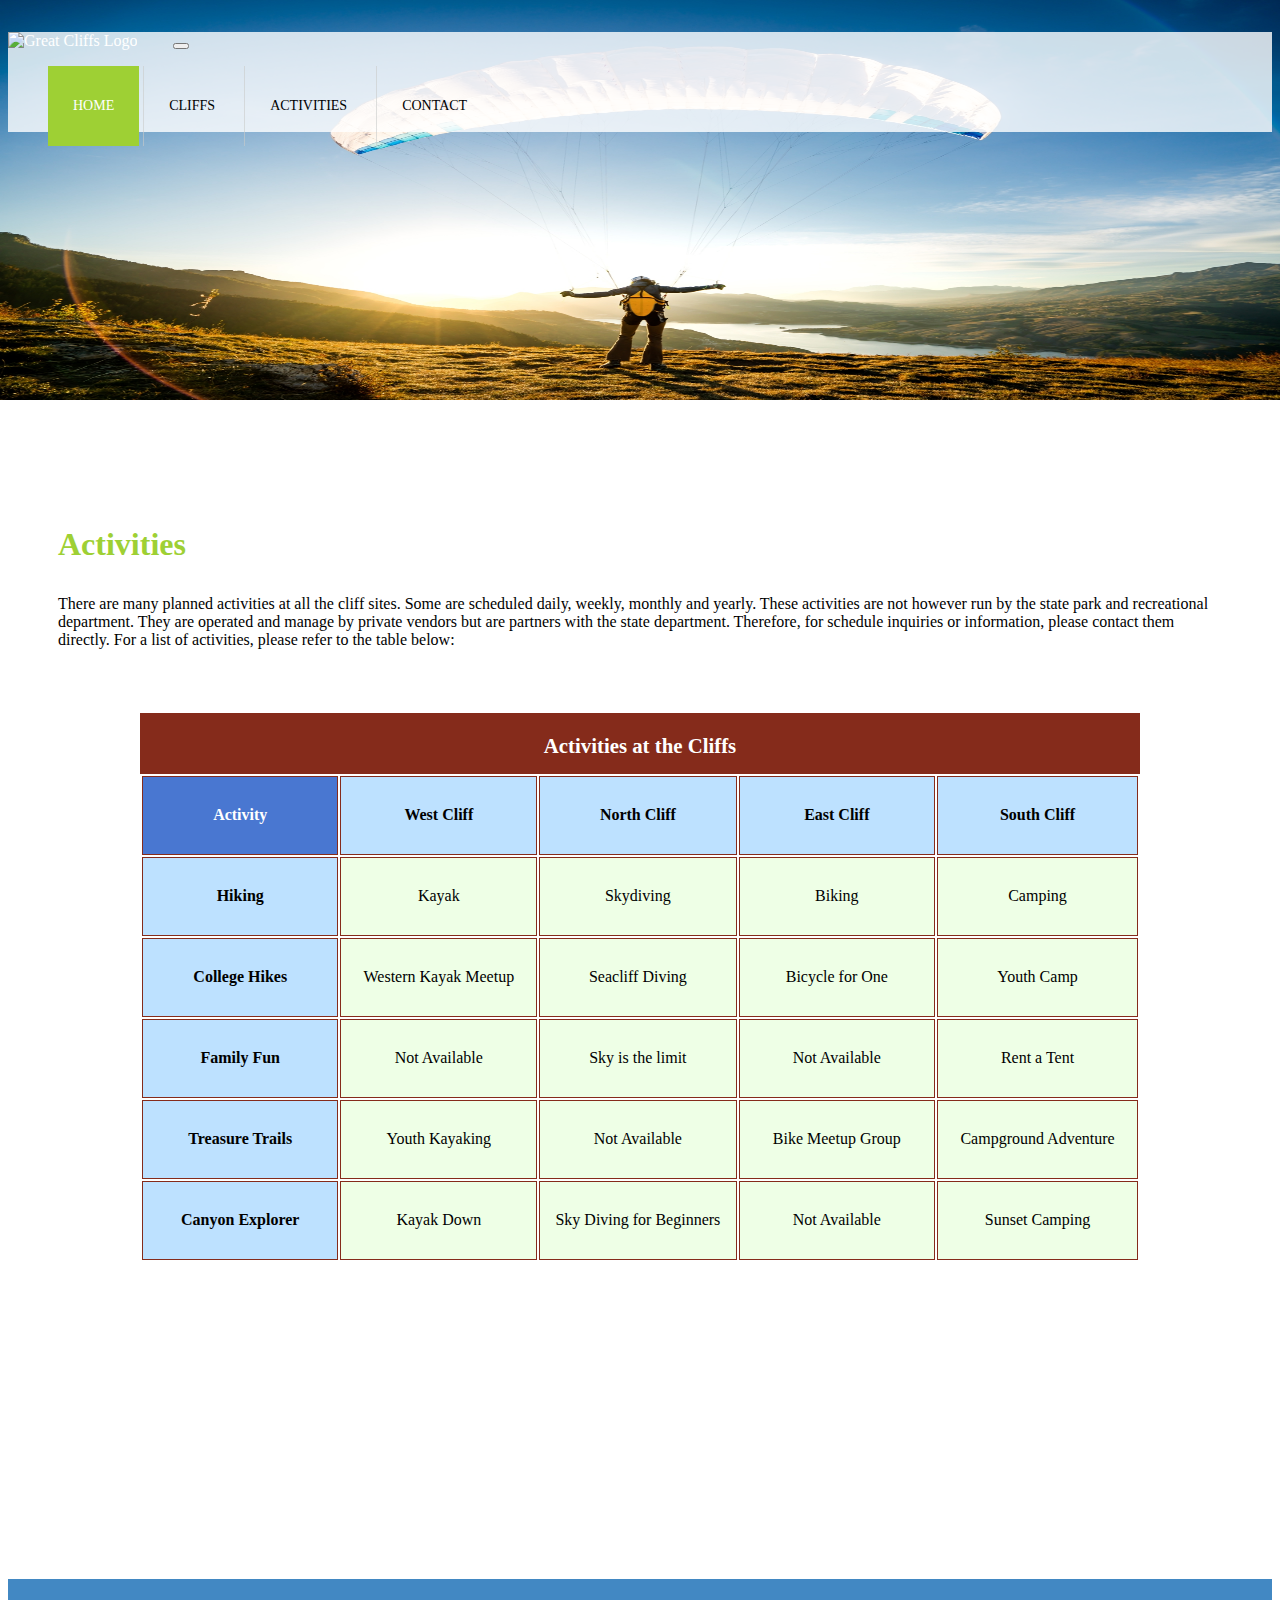
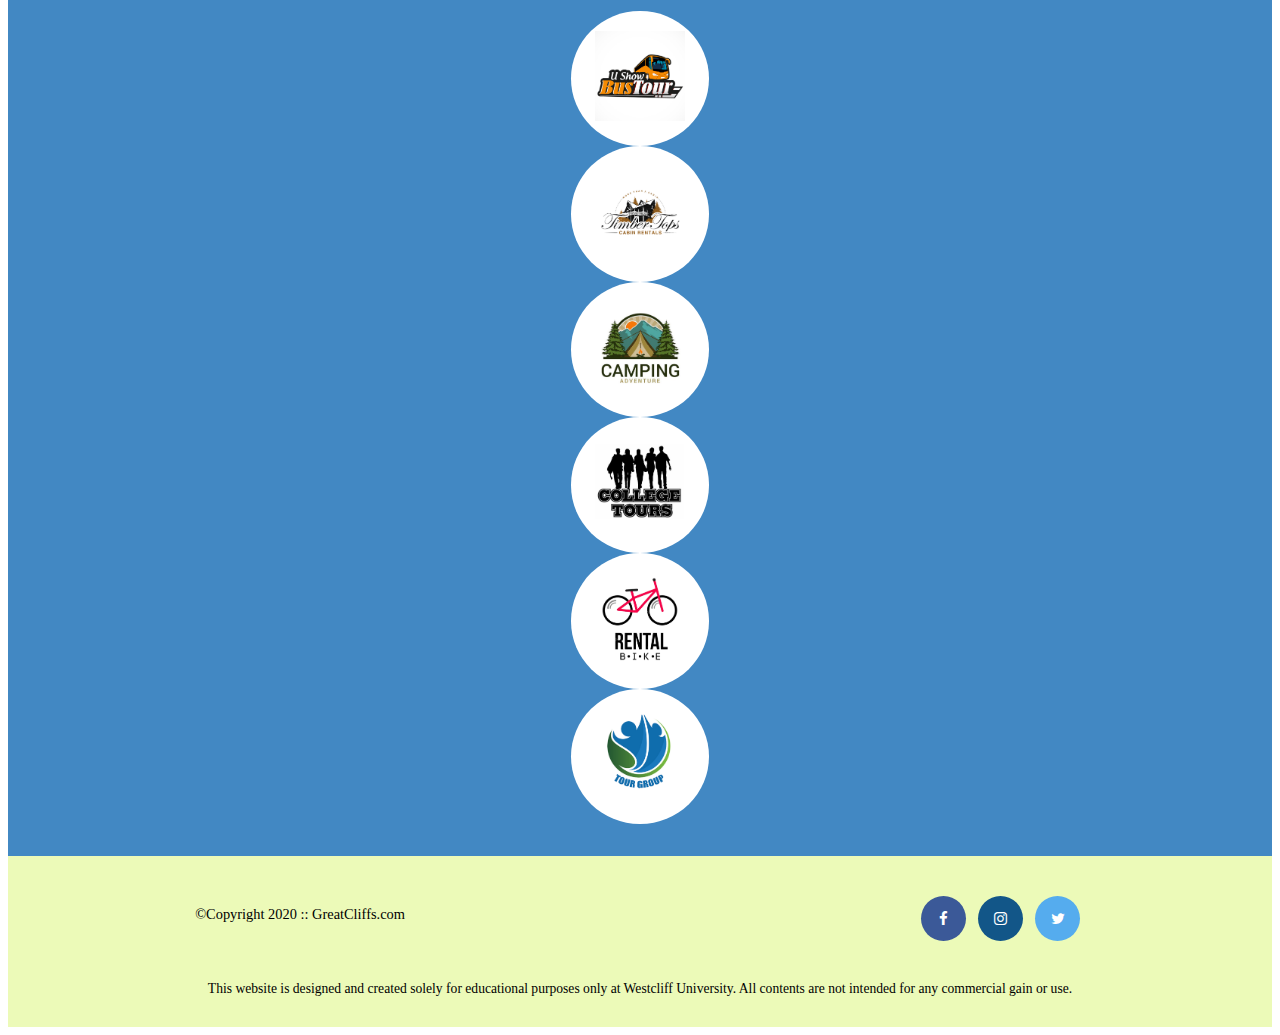
==== commit cfca0bc3: "sticky top for all pages" ====
--- a/activities.html
+++ b/activities.html
@@ -3,9 +3,11 @@
   <head>
     <meta charset="UTF-8" />
     <meta http-equiv="X-UA-Compatible" content="IE=edge" />
-    <meta name="viewport" content="width=device-width, initial-scale=1.0, shrink-to-fit = no"/>
+    <meta
+      name="viewport"
+      content="width=device-width, initial-scale=1.0, shrink-to-fit = no"
+    />
     <title>Cliffs Web Page</title>
-    <link rel="Stylesheet" href="style.css"/>
     <!-- Bootstrap CSS -->
     <link
       href="https://cdn.jsdelivr.net/npm/bootstrap@5.0.0-beta1/dist/css/bootstrap.min.css"
@@ -13,8 +15,7 @@
       integrity="sha384-giJF6kkoqNQ00vy+HMDP7azOuL0xtbfIcaT9wjKHr8RbDVddVHyTfAAsrekwKmP1"
       crossorigin="anonymous"
     />
-    <!-- Bootstrap CSS -->
-      <link rel="stylesheet" href="https://maxcdn.bootstrapcdn.com/bootstrap/4.5.2/css/bootstrap.min.css">
+    <link rel="Stylesheet" href="style.css" />
     <!-- Font Awesome -->
     <link
       rel="stylesheet"
@@ -23,18 +24,18 @@
   </head>
 
   <body id="activities">
-  <body>
     <!-- Container to wrap everything -->
-    <div id="container">
+    <div class="container-fluid">
       <!-- Brand of Website -->
-            <div class="main-header">
-          <div class="logo">
+        <div class="main-header sticky-top">
+          <nav
+            class="navbar navbar-expand-lg bg-dark navbar-light main-menu"
+          >
+          <a class="logo narbar-brand">
             <img src="images/logo.png" alt="Great Cliffs Logo" />
-          </div>
+          </a>
           <!-- Main Navigator-->
-           <nav
-            class="navbar navbar-expand-lg bg-light navbar-light main-menu sticky-top"
-          >
+           
             <button
               class="navbar-toggler"
               type="button"
@@ -47,7 +48,7 @@
               <span class="navbar-toggler-icon"></span>
             </button>
             <div class="collapse navbar-collapse" id="navbarContent">
-              <ul class="navbar-nav">
+              <ul class="navbar-nav ml-auto">
                 <li class="nav-item active">
                   <a class="nav-link" href="index.html">Home</a>
                 </li>
@@ -63,25 +64,8 @@
               </ul>
             </div>
           </nav>
-        </div>
-      <header>
-        <!--<div class="main-header">
-          <div class="logo">
-            <img src="images/logo.png" alt="Great Cliffs Logo" width="125" />
-          </div>-->
-          <!-- Main Navigator-->
-          <!--<div class="main-menu">
-            <nav>
-              <ul>
-                <li><a href="index.html">Home</a></li>
-                <li><a href="cliffs.html">Cliffs</a></li>
-                <li class="active"><a href="activities.html">Activities</a></li>
-                <li><a href="contact.html">Contact</a></li>
-              </ul>
-            </nav>
-          </div>
-        </div>-->
-      </header>
+        </div>      
+      <header></header>
 
       <!-- Main contant -->
       <main>
@@ -95,6 +79,7 @@
           contact them directly. For a list of activities, please refer to the
           table below:
         </p>
+
         <table>
           <caption>
             Activities at the Cliffs
@@ -146,109 +131,107 @@
             </tr>
           </tbody>
         </table>
-        <div id="displaySelected">
+
+        <!-- <div id="displaySelected">
           <div id="result">
             <h4>My selected activities to enquire:</h4>
           </div>
           <div id="sendinfo">
-            <input type="email" placeholder="johndoe@gmail.com">
+            <input type="email" placeholder="johndoe@gmail.com" />
             <button>Get Info</button>
           </div>
-        </div>
-
+        </div> -->
+        <div id="displaySelected" data-toggle="modal" data-target="#result">
+          <div id="result" class="modal">
+            <div class="modal-dialog">
+              <div class="modal-content">
+                <div class="modal-header">
+                  <h4 class="modal-title">
+                    My selected activities to enquire:
+                  </h4>
+                  <button type="button" class="close" data-dismiss="modal">
+                    &times;
+                  </button>
+                </div>
+
+                <div class="modal-body">
+                  <div id="result"></div>
+                </div>
+
+                <div class="modal-footer">
+                  <button
+                    type="button"
+                    class="btn btn-success"
+                    data-dismiss="modal"
+                  >
+                    Back to Activites
+                  </button>
+
+                  <div id="sendinfo">
+                    <button type="button" class="btn btn-primary">
+                      Get Info
+                    </button>
+                  </div>
+                </div>
+              </div>
+            </div>
+          </div>
+        </div>
       </main>
       <!-- End main contant -->
 
       <!-- Image section-->
       <section>
-        <!--<ul id="partners">
-          <li class="partner">
-            <img
-              src="images/partners/partner-bustour.png"
-              alt="Partner Bus Tours"
-            />
-          </li>
-          <li class="partner">
-            <img
-              src="images/partners/partner-cabinrental.png"
-              alt="Partner Cabin Rental"
-            />
-          </li>
-          <li class="partner">
-            <img
-              src="images/partners/partner-campingadv.png"
-              alt="Partner Camping Adventure"
-            />
-          </li>
-          <li class="partner">
-            <img
-              src="images/partners/partner-collegetours.png"
-              alt="Partner College Tours"
-            />
-          </li>
-          <li class="partner">
-            <img
-              src="images/partners/partner-rentalbike.png"
-              alt="Partner Bike Rentals"
-            />
-          </li>
-          <li class="partner">
-            <img
-              src="images/partners/partner-tourgroup.png"
-              alt="Partner Tour Group"
-            />
-          </li>
-        </ul>-->
         <div id="partners">
           <div class="row">
-          <div class="col-sm-6 col-md-4 col-lg-2">
-            <div class="partner">
-              <img
-                src="images/partners/partner-pic1.png"
-                alt="Partner Bus Tours"
-              />
-            </div>
-          </div>
-          <div class="col-sm-6 col-md-4 col-lg-2">
-            <div class="partner">
-              <img
-                src="images/partners/partner-pic2.png"
-                alt="Partner Cabin Rental"
-              />
-            </div>
-          </div>
-          <div class="col-sm-6 col-md-4 col-lg-2">
-            <div class="partner">
-              <img
-                src="images/partners/partner-pic3.png"
-                alt="Partner Camping Adventure"
-              />
-            </div>
-          </div>
-          <div class="col-sm-6 col-md-4 col-lg-2">
-            <div class="partner">
-              <img
-                src="images/partners/partner-pic4.png"
-                alt="Partner College Tours"
-              />
-            </div>
-          </div>
-          <div class="col-sm-6 col-md-4 col-lg-2">
-            <div class="partner">
-              <img
-                src="images/partners/partner-pic5.png"
-                alt="Partner Bike Rentals"
-              />
-            </div>
-          </div>
-          <div class="col-sm-6 col-md-4 col-lg-2">
-            <div class="partner">
-              <img
-                src="images/partners/partner-pic6.png"
-                alt="Partner Tour Group"
-              />
-            </div>
-          </div>
+            <div class="col-sm-6 col-md-4 col-lg-2">
+              <div class="partner">
+                <img
+                  src="images/partners/partner-pic1.png"
+                  alt="Partner Bus Tours"
+                />
+              </div>
+            </div>
+            <div class="col-sm-6 col-md-4 col-lg-2">
+              <div class="partner">
+                <img
+                  src="images/partners/partner-pic2.png"
+                  alt="Partner Cabin Rental"
+                />
+              </div>
+            </div>
+            <div class="col-sm-6 col-md-4 col-lg-2">
+              <div class="partner">
+                <img
+                  src="images/partners/partner-pic3.png"
+                  alt="Partner Camping Adventure"
+                />
+              </div>
+            </div>
+            <div class="col-sm-6 col-md-4 col-lg-2">
+              <div class="partner">
+                <img
+                  src="images/partners/partner-pic4.png"
+                  alt="Partner College Tours"
+                />
+              </div>
+            </div>
+            <div class="col-sm-6 col-md-4 col-lg-2">
+              <div class="partner">
+                <img
+                  src="images/partners/partner-pic5.png"
+                  alt="Partner Bike Rentals"
+                />
+              </div>
+            </div>
+            <div class="col-sm-6 col-md-4 col-lg-2">
+              <div class="partner">
+                <img
+                  src="images/partners/partner-pic6.png"
+                  alt="Partner Tour Group"
+                />
+              </div>
+            </div>
           </div>
         </div>
       </section>
@@ -272,13 +255,12 @@
         </div>
       </footer>
     </div>
-     <!-- Partners 
+    <!-- Partners 
     <script src="js/site_scripts.js"></script>-->
+    
     <script src="https://ajax.googleapis.com/ajax/libs/jquery/3.5.1/jquery.min.js"></script>
     <script src="js/activities.js"></script>
     <!-- Bootstrap Popper -->
-    <script src="https://ajax.googleapis.com/ajax/libs/jquery/3.5.1/jquery.min.js"></script>
-    <script src="https://cdnjs.cloudflare.com/ajax/libs/popper.js/1.16.0/umd/popper.min.js"></script>
-    <script src="https://maxcdn.bootstrapcdn.com/bootstrap/4.5.2/js/bootstrap.min.js"></script>
+    <script src="https://cdn.jsdelivr.net/npm/bootstrap@5.1.3/dist/js/bootstrap.bundle.min.js" integrity="sha384-ka7Sk0Gln4gmtz2MlQnikT1wXgYsOg+OMhuP+IlRH9sENBO0LRn5q+8nbTov4+1p" crossorigin="anonymous"></script>
   </body>
-</html>+</html>
--- a/style.css
+++ b/style.css
@@ -9,7 +9,7 @@
 }
 .main-header {
   background-color: rgb(255, 255, 255, 0.8);
-  width: 700px;
+  /* width: 700px; */
   margin: 2em auto 0 auto;
   min-height: 100px;
   height: 100px;
@@ -18,18 +18,19 @@
   width: 100px;
   height: 100px;
   margin: 0 2em 0 0;
-  float: left;
+  /* float: left; */
 }
 /* Navigation */
 .navbar {
-    margin-left: 225px;
+    /*margin-left: 225px;*/
     font-weight: 400;  
     height: 100px;
    color: rgb(255, 255, 255);
-     background-color: rgba(38, 41, 61, 0.7);
+     /* background-color: rgba(38, 41, 61, 0.7); */
+     
 }
 .main-menu {
-  margin-left: 200px;
+  /* margin-left: 200px; */
   font-weight: 400;
 }
 .main-menu ul li {
@@ -146,8 +147,6 @@
 }
 /* activities page */
 #activities{
-  /*background: no-repeat lightgrey url(images/runfly.jpg);
-  background-size: 1500px;*/
     background: no-repeat white url(images/runfly.jpg);
   background-size: 100% 400px;
 }
@@ -265,7 +264,7 @@
 /* attribute selector */
   width: 25px;
 }
-input[type="submit"] {
+.btn{
   margin-left: 370px;
   width: 130px;
   height: 50px;
@@ -339,13 +338,6 @@
         position: relative;
         bottom: 8px;
     }
-    .main-menu {
-        width: 200px;
-        background-color:rgb(255, 255, 255);
-        position: relative;
-        right: 1.7em;
-        margin-right: 0;
-      }
       .main-menu ul li {
         border-bottom: 1px solid rgba(202, 204, 202, 0.6);
       }
